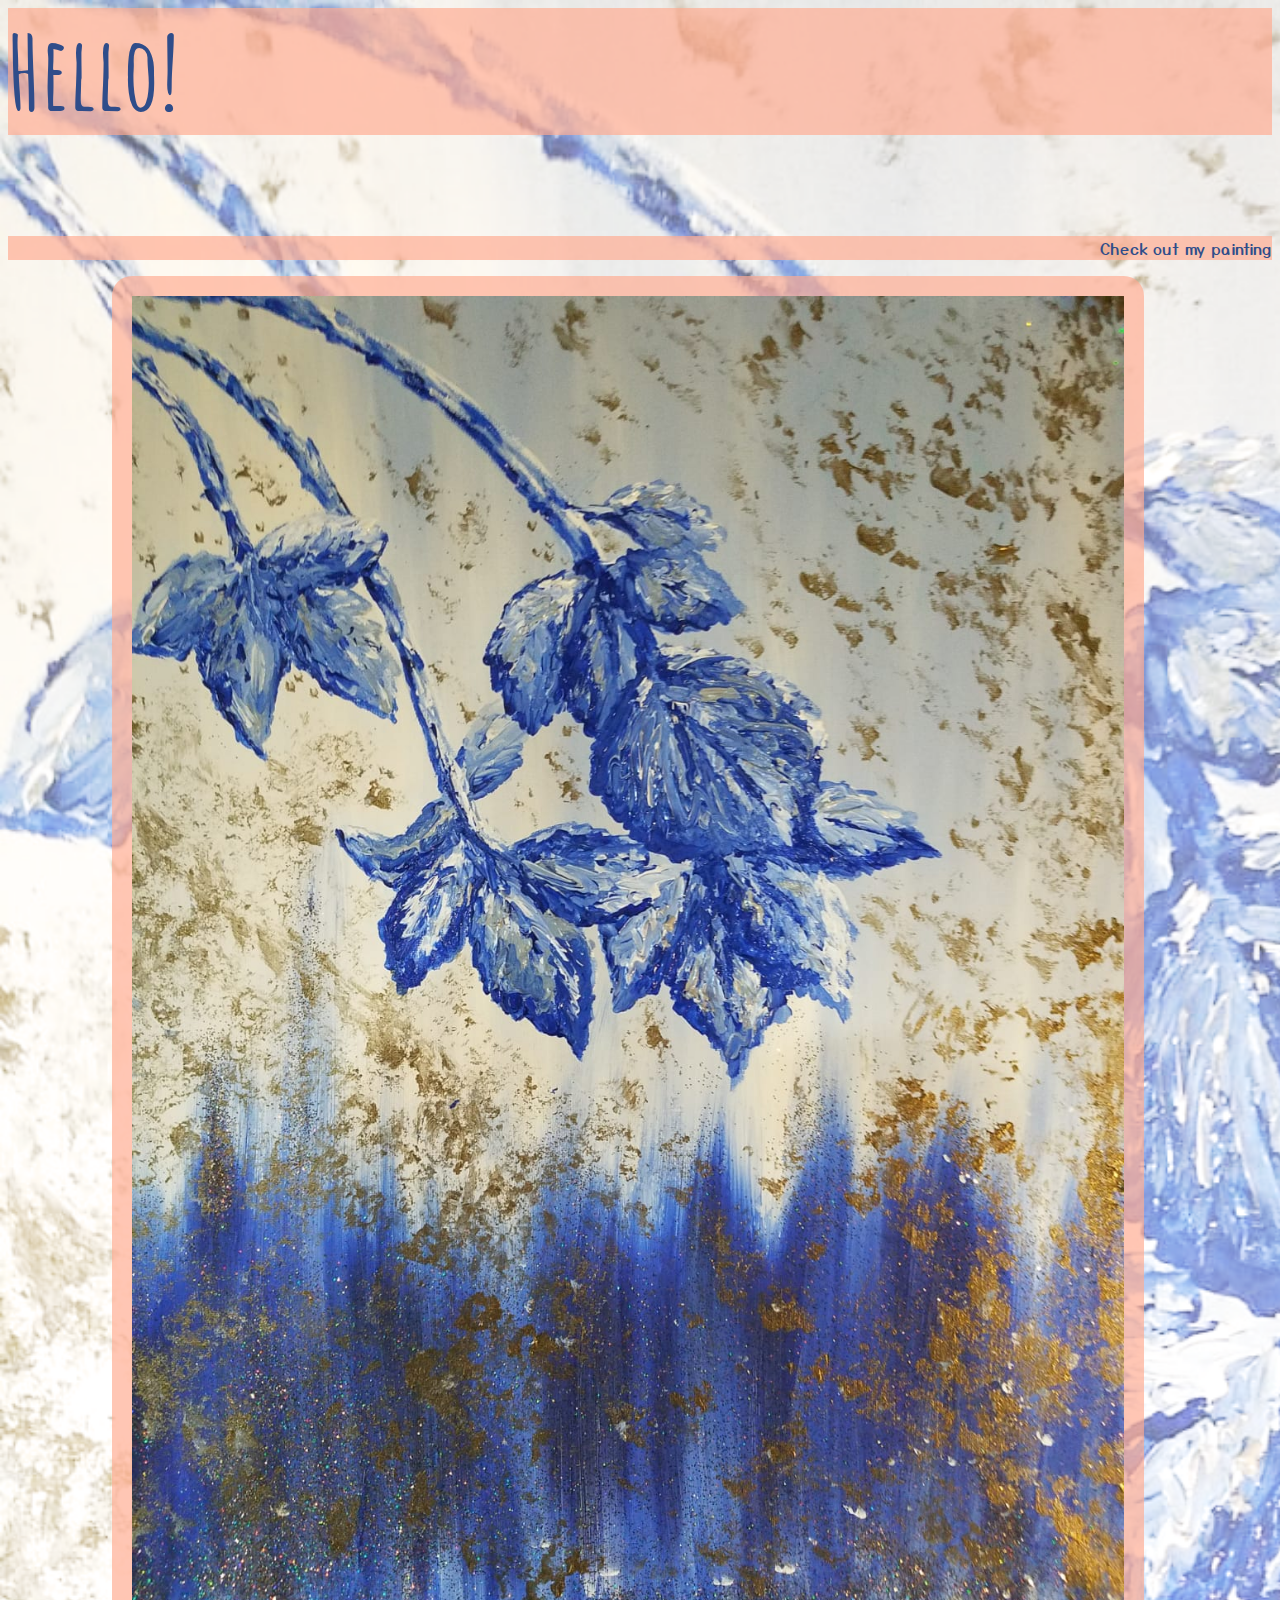
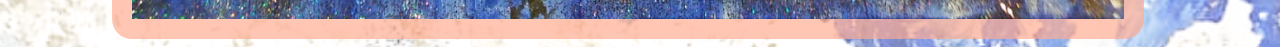
==== index.html @ cab8f75e "initial" ====
<html>
  <head>
    <title>Mom's Page</title>
    <link rel="stylesheet" href="/styles.css" />
    <link rel="preconnect" href="https://fonts.gstatic.com" />
    <link rel="preconnect" href="https://fonts.gstatic.com" />
    <link
      href="https://fonts.googleapis.com/css2?family=Amatic+SC:wght@400;700&family=Yusei+Magic&display=swap"
      rel="stylesheet"
    />
  </head>
  <body>
    <h1>Hello!</h1>
    <br />
    <p>Check out my painting</p>
    <div class="container__center">
      <img src="assets/flower.jpg" />
    </div>
  </body>
</html>
---- styles.css ----
/* Styles */

:root {
  --main-font: "Yusei Magic", sans-serif;
  --display-font: "Amatic SC", cursive;
  --blue: #2f4d8a;
  --salmon: rgb(255 171 145 / 68%);
}

body {
  background-image: url("/assets/background.png");
  background-size: 180vw;
}

p,
h1 {
  color: var(--blue);
  background: var(--salmon);
}

h1 {
  font-family: var(--display-font);
  font-size: 100px;
  font-weight: bold;
}

p {
  font-family: var(--main-font);
  text-align: right;
}

img {
  padding: 20px;
  background-color: var(--salmon);
  border-radius: 20px;
  width: 80%;
}

.container__center {
  display: inline-block;
  text-align: center;
}
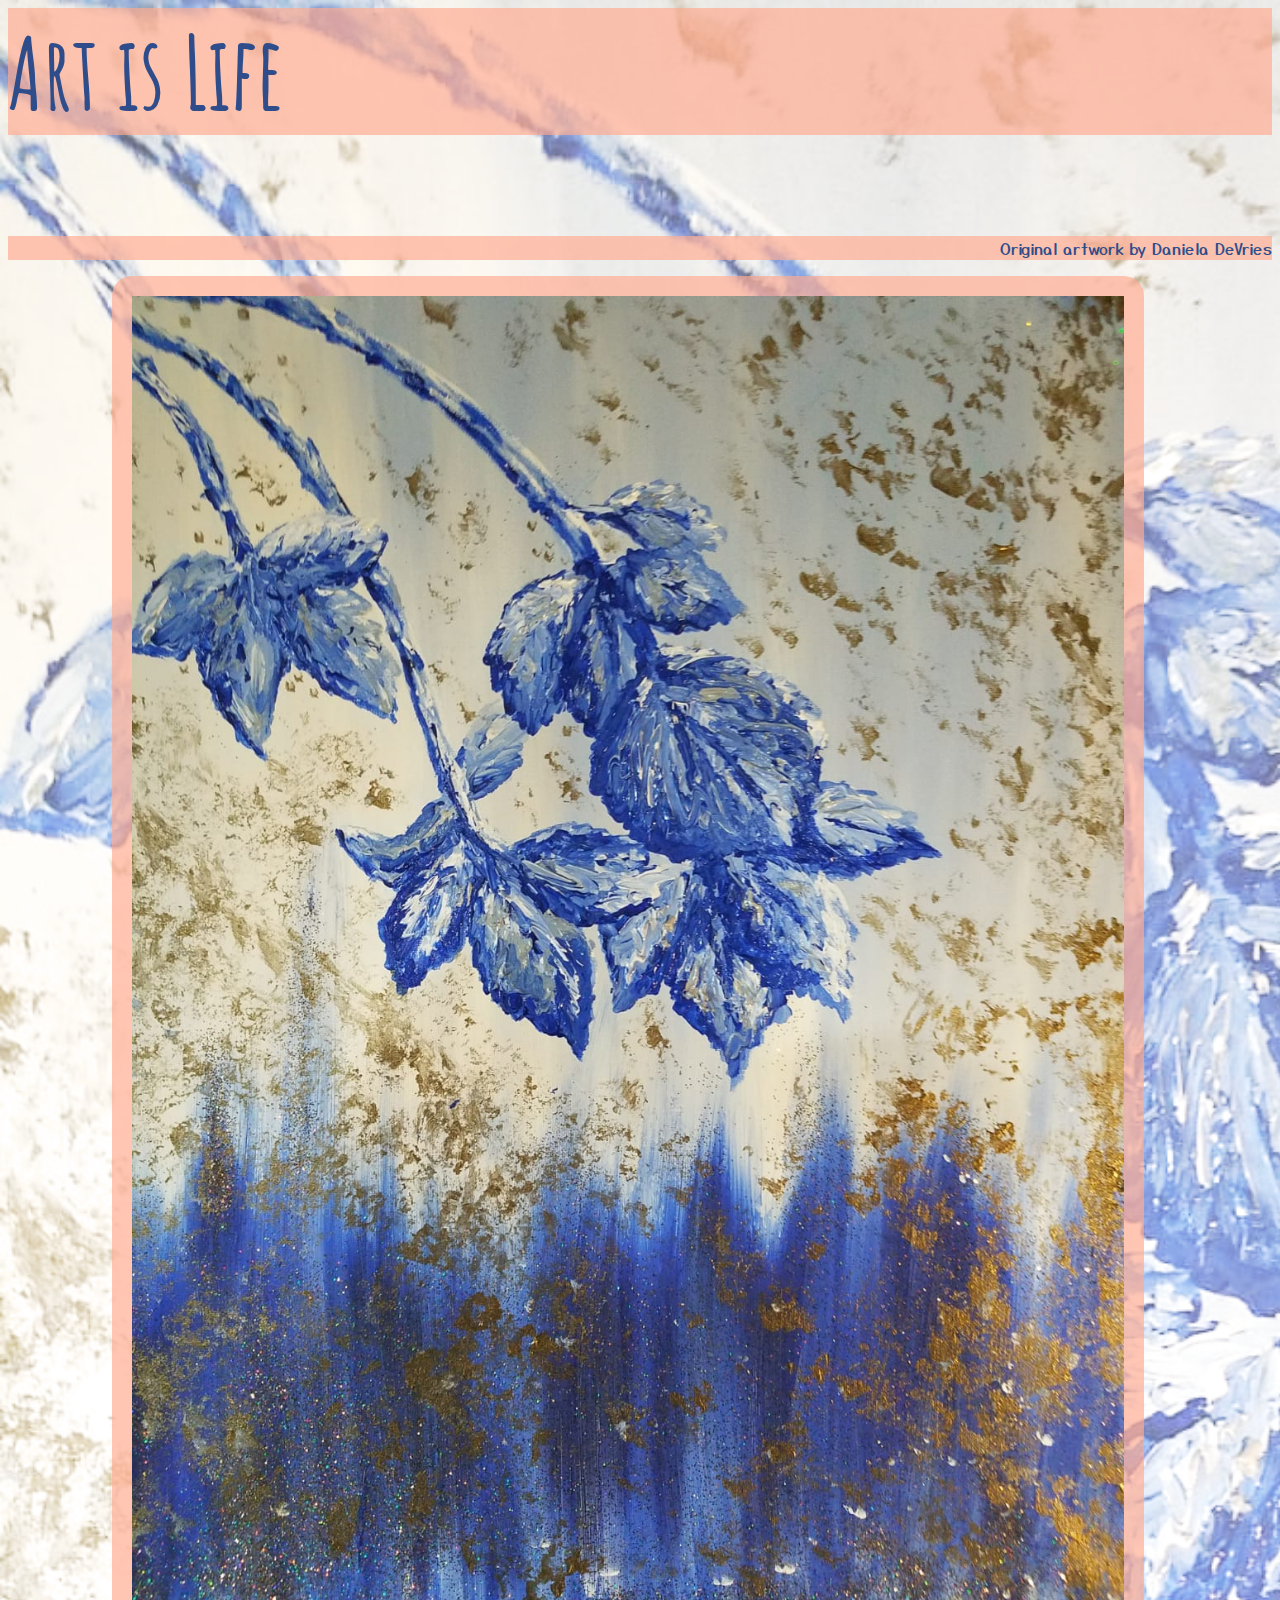
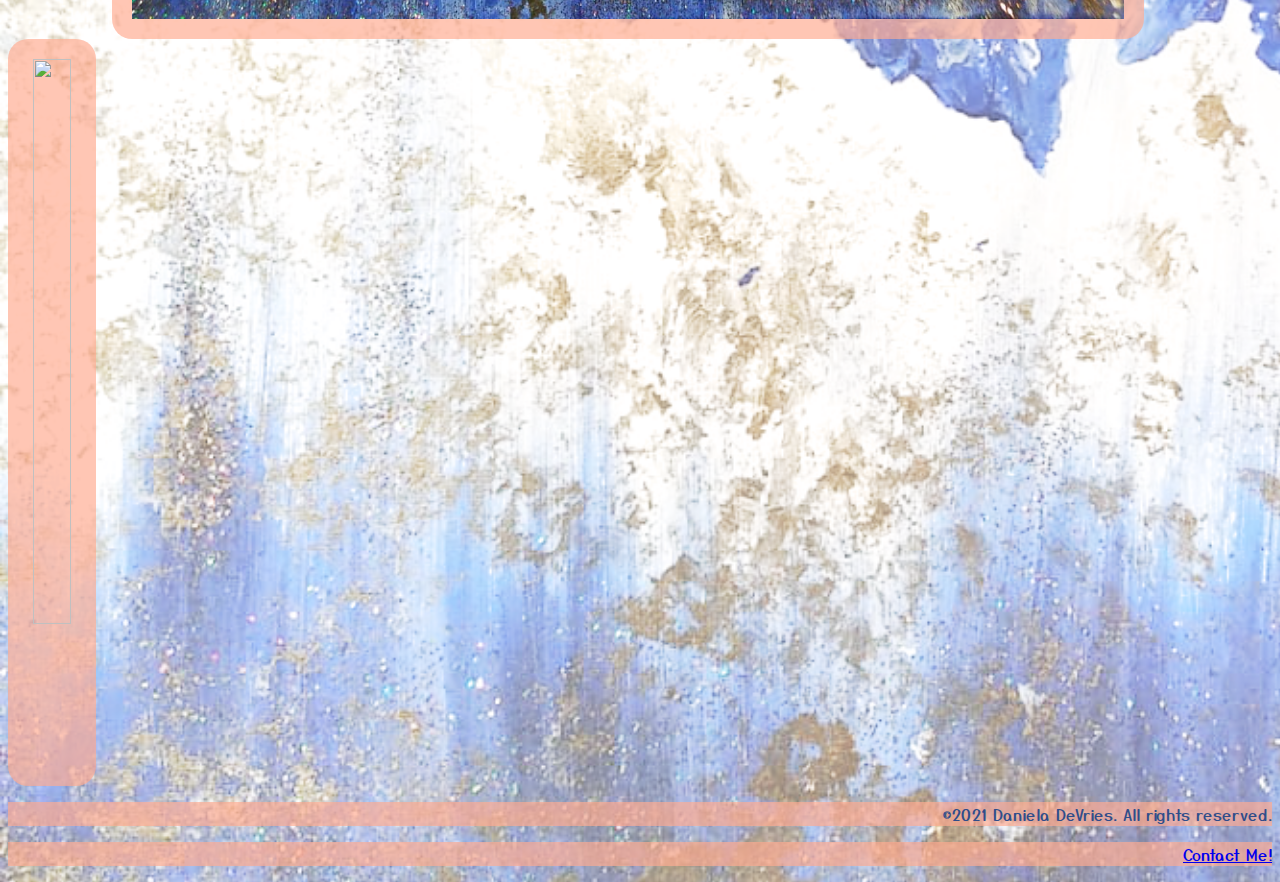
==== commit 8eeb111b: "Merge pull request #1 from DanielaRussoDev/main" ====
--- a/index.html
+++ b/index.html
@@ -1,6 +1,8 @@
 <html>
   <head>
-    <title>Mom's Page</title>
+    <title>danart</title>
+    <meta charset="utf-8" />
+    <meta name="viewport" content="width=device-width, initial-scale=1" />
     <link rel="stylesheet" href="/styles.css" />
     <link rel="preconnect" href="https://fonts.gstatic.com" />
     <link rel="preconnect" href="https://fonts.gstatic.com" />
@@ -10,11 +12,23 @@
     />
   </head>
   <body>
-    <h1>Hello!</h1>
-    <br />
-    <p>Check out my painting</p>
-    <div class="container__center">
-      <img src="assets/flower.jpg" />
-    </div>
+    <header>
+      <h1>Art is Life</h1>
+      <br />
+      <p>Original artwork by Daniela DeVries</p>
+    </header>
+    <main>
+      <div class="container__center">
+        <img src="assets/flower.jpg" />
+      </div>
+      <div class="container__center">
+        <img src="assets/leaf.jpg" />
+      </div>
+    </main>
+
+    <footer>
+      <p>©2021 Daniela DeVries. All rights reserved.</p>
+      <p><a href="mailto:jtddv@aol.com">Contact Me!</a></p>
+    </footer>
   </body>
 </html>
